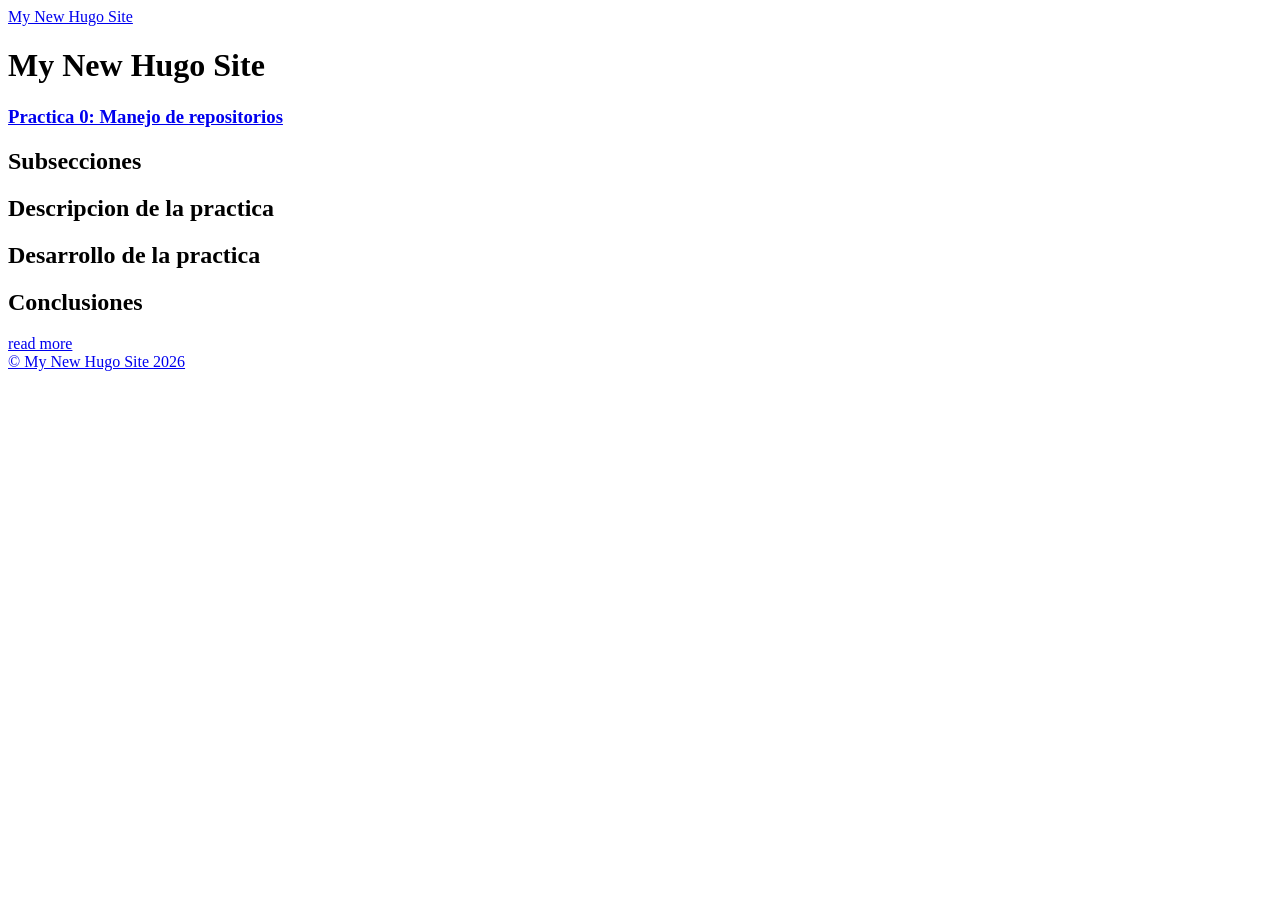
==== docs/public/index.html @ 501e211b "se creo el sitio de hugo llamado docs" ====
<!DOCTYPE html>
<html lang="en-us">
  <head><script src="/livereload.js?mindelay=10&amp;v=2&amp;port=1313&amp;path=livereload" data-no-instant defer></script>
    <meta charset="utf-8">
    <meta http-equiv="X-UA-Compatible" content="IE=edge,chrome=1">
    
    <title>My New Hugo Site</title>
    <meta name="viewport" content="width=device-width,minimum-scale=1">
    <meta name="description" content="">
    <meta name="generator" content="Hugo 0.155.0">
    
    
    
      <meta name="robots" content="noindex, nofollow">
    
    

    
<link rel="stylesheet" href="/ananke/css/main.min.css" >




    


    
      

    

    
    
      <link href="/index.xml" rel="alternate" type="application/rss+xml" title="My New Hugo Site" />
      <link href="/index.xml" rel="feed" type="application/rss+xml" title="My New Hugo Site" />
      
    

    
      <link rel="canonical" href="http://localhost:1313/">
    

    
    
    <meta property="og:url" content="http://localhost:1313/">
  <meta property="og:site_name" content="My New Hugo Site">
  <meta property="og:title" content="My New Hugo Site">
  <meta property="og:locale" content="en_us">
  <meta property="og:type" content="website">

  <meta itemprop="name" content="My New Hugo Site">
  <meta itemprop="datePublished" content="2026-02-20T17:36:54-08:00">
  <meta itemprop="dateModified" content="2026-02-20T17:36:54-08:00">
  <meta name="twitter:card" content="summary">
  <meta name="twitter:title" content="My New Hugo Site">

	
  </head><body class="ma0 avenir bg-near-white development is-home">
    

  <header>
    <div class="pb3-m pb6-l bg-black">
      <nav class="pv3 ph3 ph4-ns" role="navigation">
  <div class="flex-l center items-center justify-between">
    <a href="/" class="f3 fw2 hover-white white-90 dib no-underline">
      
        My New Hugo Site
      
    </a>
    <div class="flex-l items-center">
      

      
      <div class="ananke-socials"></div>

    </div>
  </div>
</nav>

      <div class="tc-l pv3 ph3 ph4-ns">
        <h1 class="f2 f-subheadline-l fw2 light-silver mb0 lh-title">
          My New Hugo Site
        </h1>
        
      </div>
    </div>
  </header>


    <main class="pb7" role="main">
      <article class="cf ph3 ph5-l pv3 pv4-l f4 tc-l center measure-wide lh-copy nested-links mid-gray">
    
  </article>

  
  
  
  
  

  
    <div class="pa3 pa4-ns w-100 w-70-ns center">
      

      <section class="w-100 mw8">
        
        
          <div class="w-100 mb4 relative">
            
<article class="bb b--black-10">
  <div class="db pv4 ph3 ph0-l dark-gray no-underline">
    <div class="flex-column flex-row-ns flex">
      
      <div class="blah w-100">
        <h1 class="f3 fw1 athelas mt0 lh-title">
          <a href="/practica0/" class="color-inherit dim link">
            Practica 0: Manejo de repositorios
            </a>
        </h1>
        <div class="f6 f5-l lh-copy nested-copy-line-height nested-links">
          <h2 id="subsecciones">Subsecciones</h2>
<h2 id="descripcion-de-la-practica">Descripcion de la practica</h2>
<h2 id="desarrollo-de-la-practica">Desarrollo de la practica</h2>
<h2 id="conclusiones">Conclusiones</h2>
        </div>
        <a href="/practica0/" class="ba b--moon-gray bg-light-gray br2 color-inherit dib f7 hover-bg-moon-gray link mt2 ph2 pv1">read more</a>
      </div>
    </div>
  </div>
</article>

          </div>
        
      </section>

      

    </div>
  

    </main>
    <footer class="bg-black bottom-0 w-100 pa3" role="contentinfo">
  <div class="flex justify-between">
  <a class="f4 fw4 hover-white white-70 dn dib-ns pv2 ph3 no-underline" href="http://localhost:1313/" >
    &copy;  My New Hugo Site 2026 
  </a>
    <div><div class="ananke-socials"></div>
</div>
  </div>
</footer>

  </body>
</html>
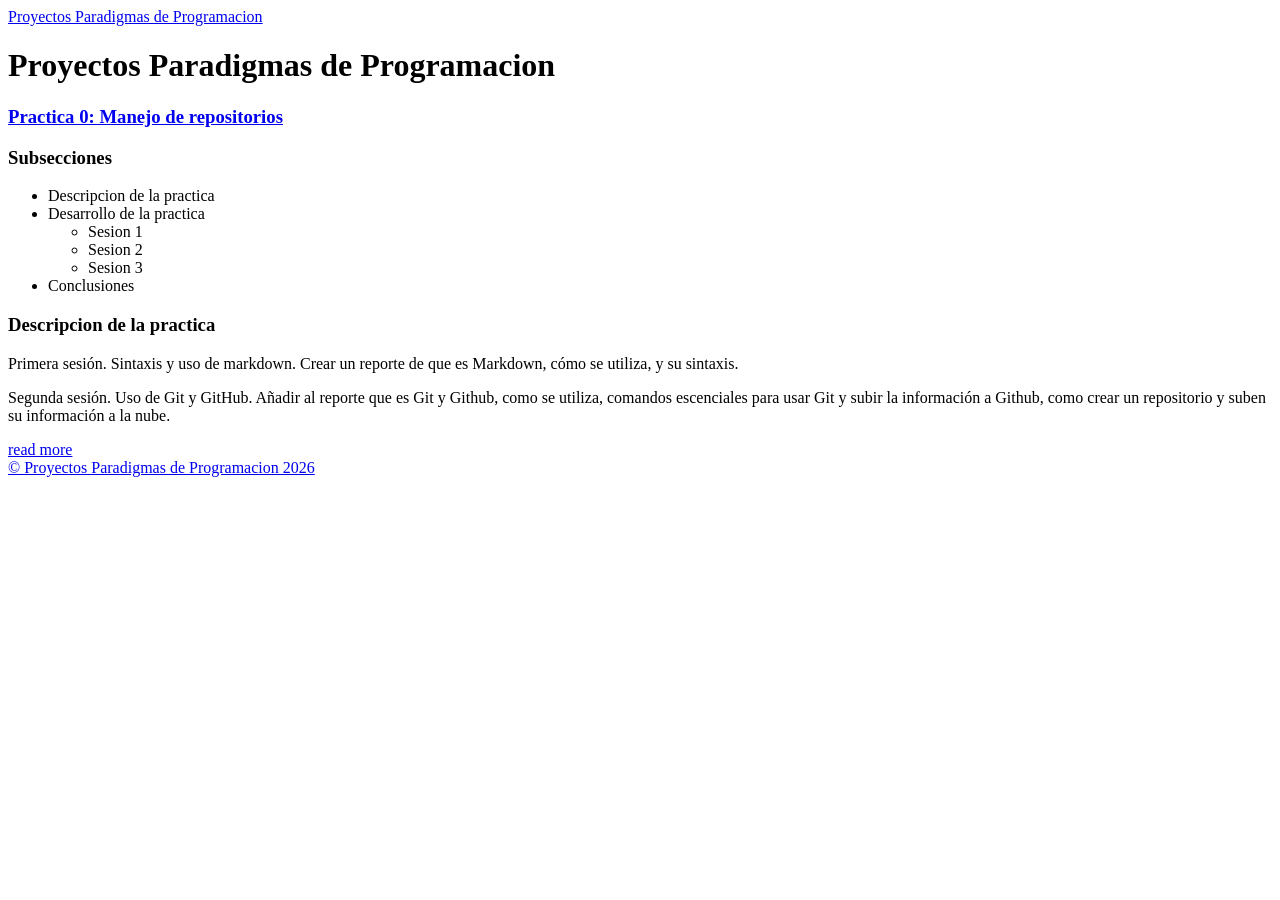
==== commit d2271cd8: "Publicacion de la practica 0" ====
--- a/docs/public/index.html
+++ b/docs/public/index.html
@@ -4,7 +4,7 @@
     <meta charset="utf-8">
     <meta http-equiv="X-UA-Compatible" content="IE=edge,chrome=1">
     
-    <title>My New Hugo Site</title>
+    <title>Proyectos Paradigmas de Programacion</title>
     <meta name="viewport" content="width=device-width,minimum-scale=1">
     <meta name="description" content="">
     <meta name="generator" content="Hugo 0.155.0">
@@ -31,8 +31,8 @@
 
     
     
-      <link href="/index.xml" rel="alternate" type="application/rss+xml" title="My New Hugo Site" />
-      <link href="/index.xml" rel="feed" type="application/rss+xml" title="My New Hugo Site" />
+      <link href="/index.xml" rel="alternate" type="application/rss+xml" title="Proyectos Paradigmas de Programacion" />
+      <link href="/index.xml" rel="feed" type="application/rss+xml" title="Proyectos Paradigmas de Programacion" />
       
     
 
@@ -43,16 +43,16 @@
     
     
     <meta property="og:url" content="http://localhost:1313/">
-  <meta property="og:site_name" content="My New Hugo Site">
-  <meta property="og:title" content="My New Hugo Site">
+  <meta property="og:site_name" content="Proyectos Paradigmas de Programacion">
+  <meta property="og:title" content="Proyectos Paradigmas de Programacion">
   <meta property="og:locale" content="en_us">
   <meta property="og:type" content="website">
 
-  <meta itemprop="name" content="My New Hugo Site">
+  <meta itemprop="name" content="Proyectos Paradigmas de Programacion">
   <meta itemprop="datePublished" content="2026-02-20T17:36:54-08:00">
   <meta itemprop="dateModified" content="2026-02-20T17:36:54-08:00">
   <meta name="twitter:card" content="summary">
-  <meta name="twitter:title" content="My New Hugo Site">
+  <meta name="twitter:title" content="Proyectos Paradigmas de Programacion">
 
 	
   </head><body class="ma0 avenir bg-near-white development is-home">
@@ -64,7 +64,7 @@
   <div class="flex-l center items-center justify-between">
     <a href="/" class="f3 fw2 hover-white white-90 dib no-underline">
       
-        My New Hugo Site
+        Proyectos Paradigmas de Programacion
       
     </a>
     <div class="flex-l items-center">
@@ -79,7 +79,7 @@
 
       <div class="tc-l pv3 ph3 ph4-ns">
         <h1 class="f2 f-subheadline-l fw2 light-silver mb0 lh-title">
-          My New Hugo Site
+          Proyectos Paradigmas de Programacion
         </h1>
         
       </div>
@@ -118,10 +118,23 @@
             </a>
         </h1>
         <div class="f6 f5-l lh-copy nested-copy-line-height nested-links">
-          <h2 id="subsecciones">Subsecciones</h2>
-<h2 id="descripcion-de-la-practica">Descripcion de la practica</h2>
-<h2 id="desarrollo-de-la-practica">Desarrollo de la practica</h2>
-<h2 id="conclusiones">Conclusiones</h2>
+          <h1 id="subsecciones">Subsecciones</h1>
+<ul>
+<li>Descripcion de la practica</li>
+<li>Desarrollo de la practica
+<ul>
+<li>Sesion 1</li>
+<li>Sesion 2</li>
+<li>Sesion 3</li>
+</ul>
+</li>
+<li>Conclusiones</li>
+</ul>
+<h1 id="descripcion-de-la-practica">Descripcion de la practica</h1>
+<p>Primera sesión.
+Sintaxis y uso de markdown. Crear un reporte de que es Markdown, cómo se utiliza, y su sintaxis.</p>
+<p>Segunda sesión.
+Uso de Git y GitHub. Añadir al reporte que es Git y Github, como se utiliza, comandos escenciales para usar Git y subir la información a Github, como crear un repositorio y suben su información a la nube.</p>
         </div>
         <a href="/practica0/" class="ba b--moon-gray bg-light-gray br2 color-inherit dib f7 hover-bg-moon-gray link mt2 ph2 pv1">read more</a>
       </div>
@@ -142,7 +155,7 @@
     <footer class="bg-black bottom-0 w-100 pa3" role="contentinfo">
   <div class="flex justify-between">
   <a class="f4 fw4 hover-white white-70 dn dib-ns pv2 ph3 no-underline" href="http://localhost:1313/" >
-    &copy;  My New Hugo Site 2026 
+    &copy;  Proyectos Paradigmas de Programacion 2026 
   </a>
     <div><div class="ananke-socials"></div>
 </div>
